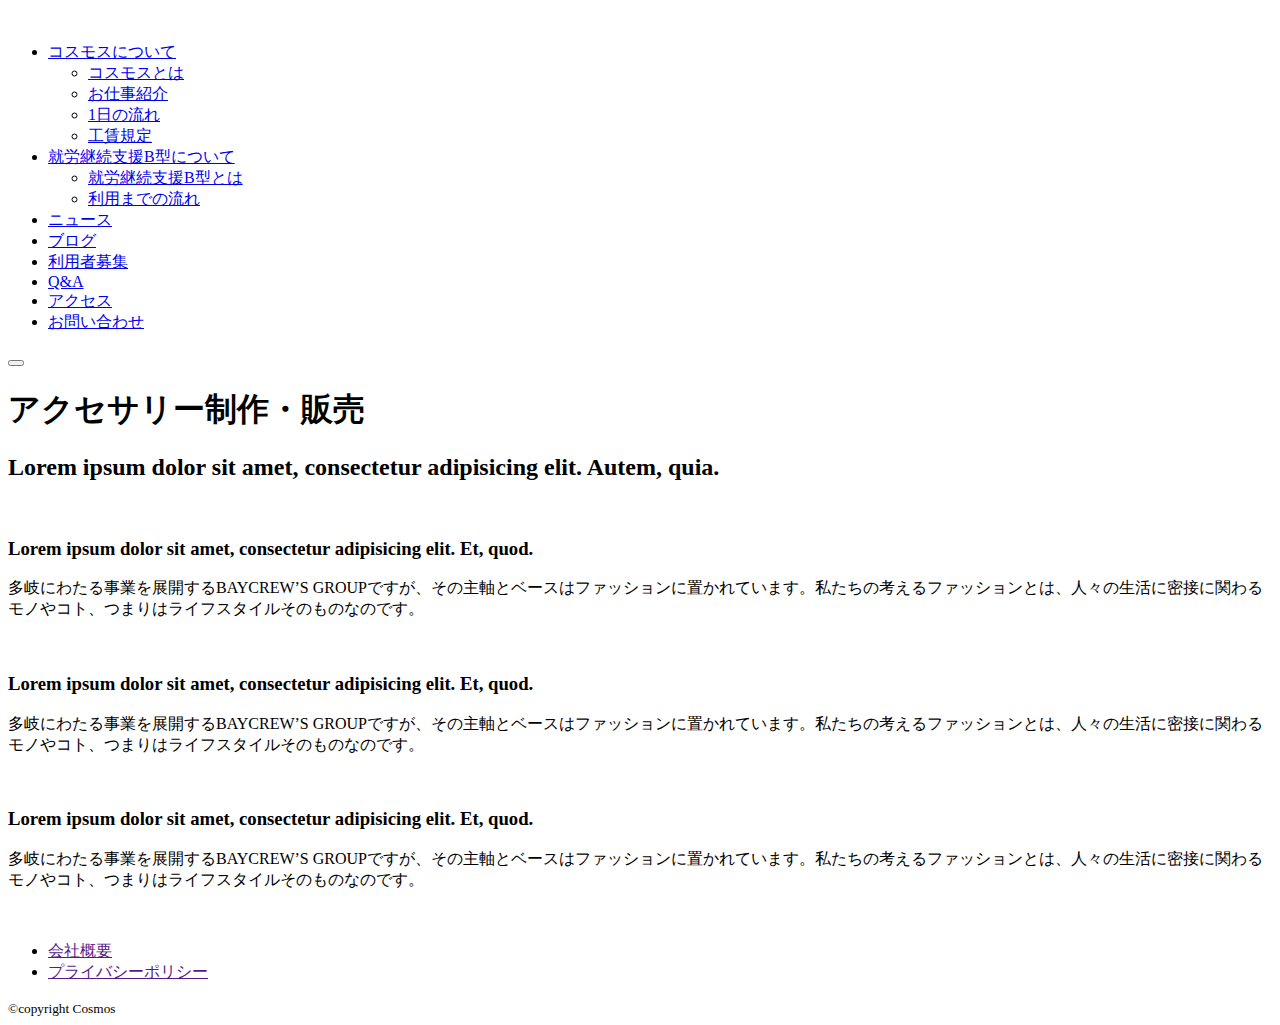
==== accessory.html @ ff3ce5ab "a" ====
<!DOCTYPE html>

<html lang="ja">
    <head>
        <meta http-equiv="content-type" content="text/html; charset=UTF-8" />
        <meta name="viewport" content="width=device-width, initial-scale=1, shrink-to-fit=no"/>
        <title>アクセサリー制作・販売</title>
        <meta name="description" content="" />
        <link rel="icon" href="" />
        <link rel="stylesheet" href="./css/reset.css" />
        <link rel="stylesheet" href="./css/works.css" />
        <link rel="stylesheet" href="//cdnjs.cloudflare.com/ajax/libs/aos/2.1.1/aos.css"/>
        <link href="https://fonts.googleapis.com/css2?family=Noto+Sans+JP:wght@400;700&display=swap" rel="stylesheet">
    </head>

    <body>
        <header class="header">
            <div class="header__inner">
                <div class="header__logo">
                    <a href="./index.html"><img src="./img/logo.png" alt="" class="logo"></a>
                </div>
                <div class="header__nav">
                    <nav class="main-nav">
                        <ul class="main-nav__inner">
                            <li class="main-nav__item">
                                <a href="./index.html#about">コスモスについて</a>
                                <ul class="hover-menu">
                                    <li class="hover-menu__item">
                                        <a href="./index.html#about__cosmos">コスモスとは</a>
                                    </li>
                                    <li class="hover-menu__item">
                                        <a href="./index.html#about__works">お仕事紹介</a>
                                    </li>
                                    <li class="hover-menu__item">
                                        <a href="./index.html#about__daily-schedule">1日の流れ</a>
                                    </li>
                                    <li class="hover-menu__item">
                                        <a href="./index.html#about__wage">工賃規定</a>
                                    </li>
                                </ul>
                            </li>
                            <li class="main-nav__item"><a href="#employment">就労継続支援B型について</a>
                                <ul class="hover-menu">
                                    <li class="hover-menu__item">
                                        <a href="./index.html#employment__type-b">就労継続支援B型とは</a>
                                    </li>
                                    <li class="hover-menu__item">
                                        <a href="./index.html#employment__flow-of-use">利用までの流れ</a>
                                    </li>
                                </ul>
                            </li>
                            <li class="main-nav__item"><a href="./index.html#news">ニュース</a></li>
                            <li class="main-nav__item"><a href="./index.html#blog">ブログ</a></li>
                            <li class="main-nav__item"><a href="./index.html#recruitment">利用者募集</a></li>
                            <li class="main-nav__item"><a href="./index.html#faq">Q&amp;A</a></li>
                            <li class="main-nav__item"><a href="./index.html#access">アクセス</a></li>
                            <li class="main-nav__item"><a href="./index.html#contact" class="contact-btn">お問い合わせ</a></li>
                        </ul>
                    </nav>
                    <button class="burger-btn">
                        <span class="burger-btn__bars">
                            <span class="bar bar--top"></span>
                            <span class="bar bar--mid1"></span>
                            <span class="bar bar--mid2"></span>
                            <span class="bar bar--bot"></span>
                        </span>
                    </button>
                    <div class="burger-menu">
                        <ul class="burger-menu__inner">
                            <li class="burger-menu__item layout-item1"><a href="./index.html#about">コスモスについて</a>
                                <ul>
                                    <li class="burger-menu__item layout-item2">
                                        <a href="./index.html#about__cosmos">コスモスとは</a>
                                    </li>
                                    <li class="burger-menu__item layout-item2">
                                        <a href="./index.html#about__works">お仕事紹介</a>
                                    </li>
                                    <li class="burger-menu__item layout-item2">
                                        <a href="./index.html#about__daily-schedule">1日の流れ</a>
                                    </li>
                                    <li class="burger-menu__item layout-item2">
                                        <a href="./index.html#about__wage">工賃規定</a>
                                    </li>
                                </ul>
                            </li>
                            <li class="burger-menu__item layout-item1"><a href="#employment">就労継続支援B型について</a>
                                <ul>
                                    <li class="burger-menu__item layout-item2">
                                        <a href="./index.html#employment__type-b">就労継続支援B型とは</a>
                                    </li>
                                    <li class="burger-menu__item layout-item2">
                                        <a href="./index.html#employment__flow-of-use">利用までの流れ</a>
                                    </li>
                                </ul>
                            </li>
                            <li class="burger-menu__item layout-item1"><a href="./index.html#news">ニュース</a></li>
                            <li class="burger-menu__item layout-item1"><a href="./index.html#blog">ブログ</a></li>
                            <li class="burger-menu__item layout-item1"><a href="./index.html#recruitment">利用者募集</a></li>
                            <li class="burger-menu__item layout-item1"><a href="./index.html#faq">Q&amp;A</a></li>
                            <li class="burger-menu__item layout-item1"><a href="./index.html#access">アクセス</a></li>
                            <li class="burger-menu__item layout-item1"><a href="./index.html#contact">お問い合わせ</a></li>
                        </ul>
                    </div>
                </div>
            </div>
        </header>
        <main>
            <article>
                <div class="jumbotron">
                    <h1 class="work-title">アクセサリー制作・販売</h1>
                </div>
                <!-- /.jumbotron -->
                <section>
                    <h2 class="copy">Lorem ipsum dolor sit amet, consectetur adipisicing elit. Autem, quia.</h2>
                    <div class="media-wrapper">
                        <div class="media">
                            <figure class="media__img-wrapper">
                                <img class="media__img" alt="" src="./img/sample-image.jpg">
                            </figure>
                            <div class="media__body">
                               <h3 class="media__title">Lorem ipsum dolor sit amet, consectetur adipisicing elit. Et, quod.</h3>
                                <p class="media__text">
                                    多岐にわたる事業を展開するBAYCREW’S GROUPですが、その主軸とベースはファッションに置かれています。私たちの考えるファッションとは、人々の生活に密接に関わるモノやコト、つまりはライフスタイルそのものなのです。
                                </p>
                            </div>
                            <!-- /.media__body -->
                        </div>
                        <!-- /.media -->
                        <div class="media">
                            <figure class="media__img-wrapper">
                                <img class="media__img" alt="" src="./img/sample-image.jpg">
                            </figure>
                            <div class="media__body">
                                <h3 class="media__title">Lorem ipsum dolor sit amet, consectetur adipisicing elit. Et, quod.</h3>
                                <p class="media__text">
                                    多岐にわたる事業を展開するBAYCREW’S GROUPですが、その主軸とベースはファッションに置かれています。私たちの考えるファッションとは、人々の生活に密接に関わるモノやコト、つまりはライフスタイルそのものなのです。
                                </p>
                            </div>
                            <!-- /.media__body -->
                        </div>
                        <!-- /.media -->
                        <div class="media">
                            <figure class="media__img-wrapper">
                                <img class="media__img" alt="" src="./img/sample-image.jpg">
                            </figure>
                            <div class="media__body">
                                <h3 class="media__title">Lorem ipsum dolor sit amet, consectetur adipisicing elit. Et, quod.</h3>
                                <p class="media__text">
                                    多岐にわたる事業を展開するBAYCREW’S GROUPですが、その主軸とベースはファッションに置かれています。私たちの考えるファッションとは、人々の生活に密接に関わるモノやコト、つまりはライフスタイルそのものなのです。
                                </p>
                            </div>
                            <!-- /.media__body -->
                        </div>
                        <!-- /.media -->
                    </div>
                    <!-- /.media-wrapper -->
                </section>
            </article>
        </main>
        <footer class="footer">
            <div class="footer__logo">
                <img src="./img/logo.png" alt="" class="logo">
            </div>
            <!-- /.footer__logo -->
            <ul class="sub-nav">
                <li class="sub-nav__item"><a href="">会社概要</a></li>
                <li class="sub-nav__item"><a href="">プライバシーポリシー</a></li>
            </ul>
            <small>&copy;copyright Cosmos</small>
        </footer>

<!--        <script src="https://unpkg.com/cosha"></script>-->

        <script src="https://ajax.googleapis.com/ajax/libs/jquery/3.5.1/jquery.min.js"></script>
        <script src="//cdnjs.cloudflare.com/ajax/libs/aos/2.1.1/aos.js"></script>
        <script src="js/script.js"></script>
    </body>
</html>
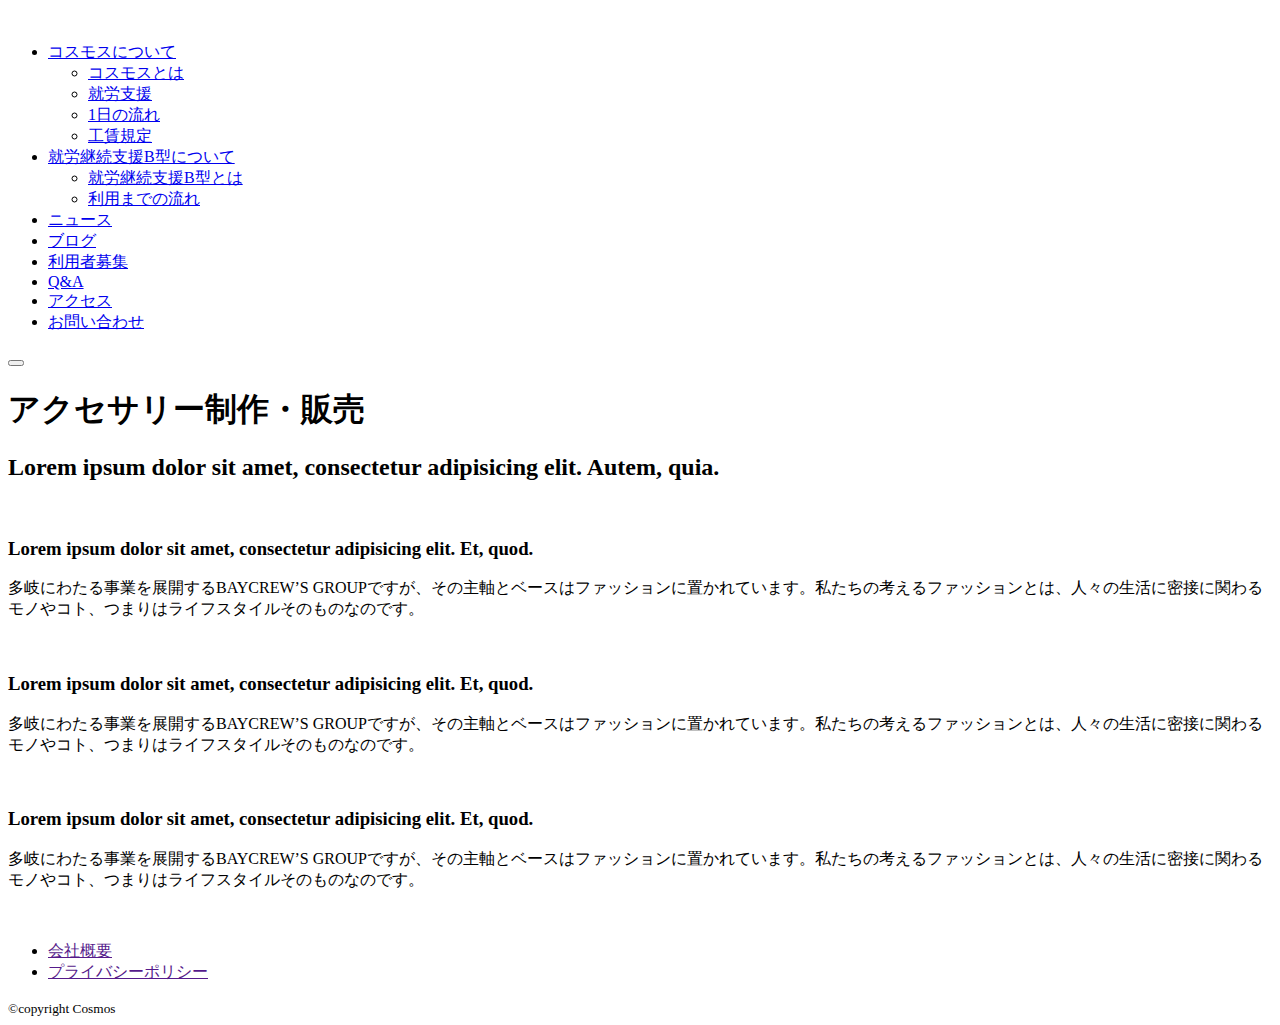
==== commit 0b81ec16: "a" ====
--- a/accessory.html
+++ b/accessory.html
@@ -29,7 +29,7 @@
                                         <a href="./index.html#about__cosmos">コスモスとは</a>
                                     </li>
                                     <li class="hover-menu__item">
-                                        <a href="./index.html#about__works">お仕事紹介</a>
+                                        <a href="./index.html#about__works">就労支援</a>
                                     </li>
                                     <li class="hover-menu__item">
                                         <a href="./index.html#about__daily-schedule">1日の流れ</a>
@@ -73,7 +73,7 @@
                                         <a href="./index.html#about__cosmos">コスモスとは</a>
                                     </li>
                                     <li class="burger-menu__item layout-item2">
-                                        <a href="./index.html#about__works">お仕事紹介</a>
+                                        <a href="./index.html#about__works">就労支援</a>
                                     </li>
                                     <li class="burger-menu__item layout-item2">
                                         <a href="./index.html#about__daily-schedule">1日の流れ</a>
